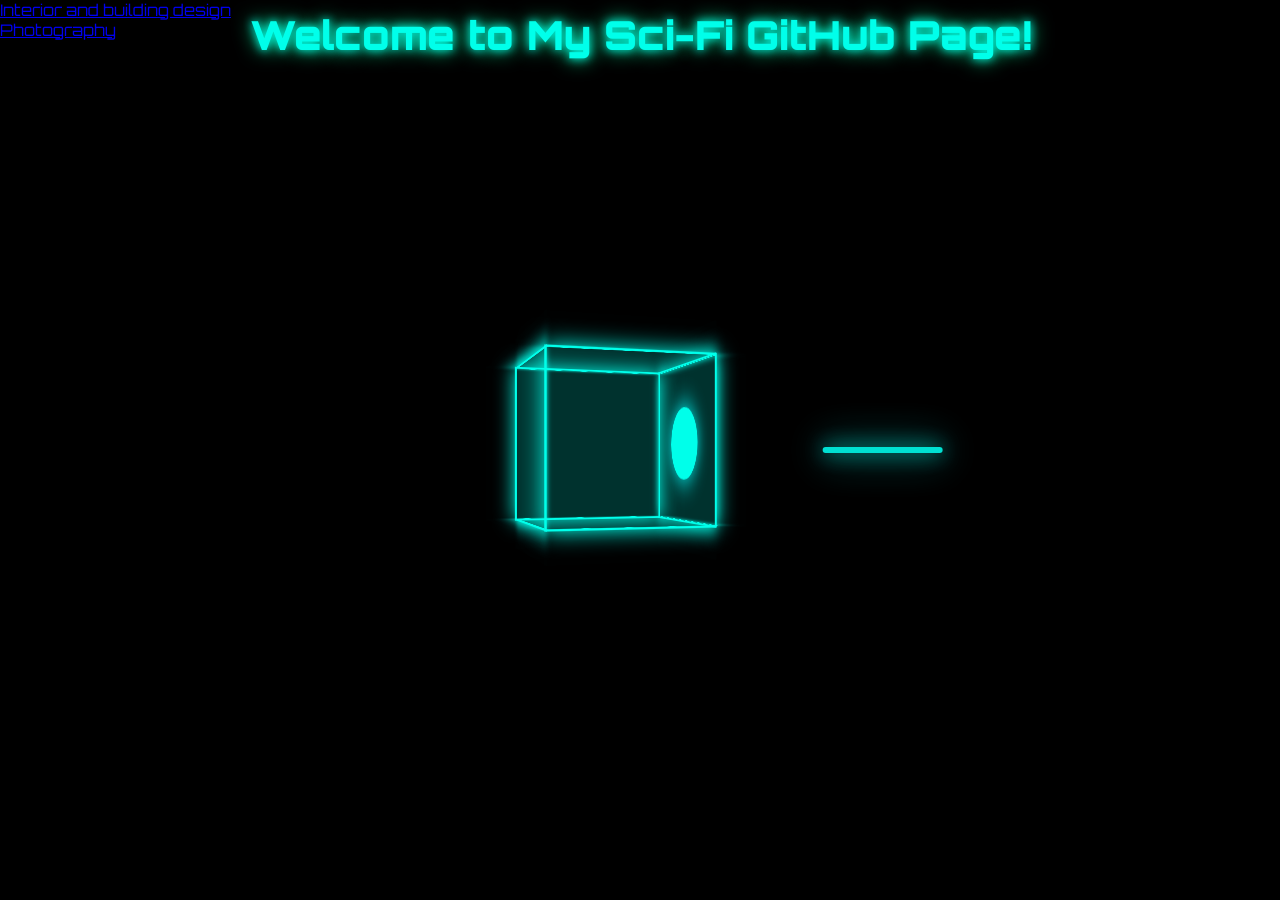
==== index.html @ 4496f055 "Update index.html" ====
<!DOCTYPE html>
<html lang="en">
<head>
<meta charset="UTF-8" />
<meta name="viewport" content="width=device-width, initial-scale=1" />
<title>My Sci-Fi GitHub Page</title>

<link href="https://fonts.googleapis.com/css2?family=Orbitron&display=swap" rel="stylesheet" />
<style>
  body, html {
    margin: 0; padding: 0; height: 100%;
    background: black;
    color: #00ffea;
    font-family: 'Orbitron', sans-serif;
    overflow: hidden;
    display: flex;
    flex-direction: column;
  }
  a {
  position: relative;
  z-index: 300;
  display: inline-block;
  }
  h1 {
    position: fixed;
    top: 10px; left: 0; right: 0;
    margin: 0;
    font-weight: 900;
    font-size: 2.5em;
    text-align: center;
    text-shadow: 0 0 10px #00ffea, 0 0 20px #00ffa0;
    z-index: 100;
  }
  #container {
    flex: 1;
    display: flex;
    justify-content: center;
    align-items: center;
  }
  #scene {
    width: 220px;
    height: 220px;
    perspective: 800px;
  }
  #cube {
    width: 160px;
    height: 160px;
    position: relative;
    transform-style: preserve-3d;
  }
  .face {
    position: absolute;
    width: 160px;
    height: 160px;
    border: 2px solid #00ffea;
    background: rgba(0, 255, 234, 0.1);
    box-shadow: 0 0 20px #00ffea;
    display: flex;
    justify-content: center;
    align-items: center;
  }
  .front::before {
    content: "";
    width: 75px;
    height: 75px;
    border-radius: 50%;
    background: #00ffea;
    box-shadow: 0 0 30px cyan;
    position: relative;
    z-index: 1;
  }
  .front { transform: translateZ(80px); }
  .back { transform: rotateY(180deg) translateZ(80px); }
  .right { transform: rotateY(90deg) translateZ(80px); }
  .left { transform: rotateY(-90deg) translateZ(80px); }
  .top { transform: rotateX(90deg) translateZ(80px); }
  .bottom { transform: rotateX(-90deg) translateZ(80px); }
  /* Laser beam style. Longer horizontally, thin vertically */
  #laser {
    position: fixed;
    top: 50%;
    left: 50%;
    width: 120px;  /* longer beam */
    height: 6px;
    background: #00fff0;
    box-shadow: 0 0 20px #00fff0, 0 0 40px #00fff0;
    border-radius: 3px;
    transform-origin: left center;
    pointer-events: none;
    opacity: 0;
    z-index: 200;
  }
</style>
</head>
<body>
<h1>Welcome to My Sci-Fi GitHub Page!</h1>
<a href="interior-building-design.html">Interior and building design</a>
<a href="Photography.html">Photography</a>
<div id="container">
  <div id="scene">
    <div id="cube">
      <div class="face front"></div>
      <div class="face back"></div>
      <div class="face right"></div>
      <div class="face left"></div>
      <div class="face top"></div>
      <div class="face bottom"></div>
    </div>
  </div>
</div>

<div id="laser"></div>

<script>
  const cube = document.getElementById('cube');
  const laser = document.getElementById('laser');

  const rotationDuration = 4000; // 4 seconds for one full cube rotation
  const laserFlightDuration = 1500; // 1.5 seconds laser flight
  const laserDelay = rotationDuration / 4; // 1 sec delay after rotation start before firing

  let startTime = null;
  let laserStart = null;

  function animate(timestamp) {
    if (!startTime) startTime = timestamp;
    const elapsed = timestamp - startTime;

    // Calculate rotation angle around Y axis only for simplicity
    const rotationProgress = (elapsed % rotationDuration) / rotationDuration;
    const angleY = rotationProgress * 360;
    cube.style.transform = `rotateY(${angleY}deg)`;

    // Handle laser shooting timing
    const modTime = elapsed % rotationDuration;

    if (!laserStart && modTime >= laserDelay) {
      laserStart = timestamp;
      laser.style.opacity = '1';
      // Position laser at right side of cube center (half cube width)
      // We place laser horizontally centered vertically at middle screen height
      laser.style.left = `calc(50% + ${160/2}px)`; // 160px is cube width, add half cube width to center
      laser.style.top = '50%';
      laser.style.transform = 'translate(0, -50%) translateX(0) rotate(0deg)';
    }

    if (laserStart) {
      const laserElapsed = timestamp - laserStart;
      if (laserElapsed <= laserFlightDuration) {
        // Laser moves from cube side to right outside viewport
        const progress = laserElapsed / laserFlightDuration;
        const travelDistance = window.innerWidth / 2 + 200; // beyond right edge
        laser.style.transform = `translate(0, -50%) translateX(${travelDistance * progress}px) rotate(0deg)`;
        laser.style.opacity = 1 - progress;
      } else {
        laser.style.opacity = '0';
        laserStart = null;
      }
    }

    requestAnimationFrame(animate);
  }

  requestAnimationFrame(animate);
</script>
</body>
</html>
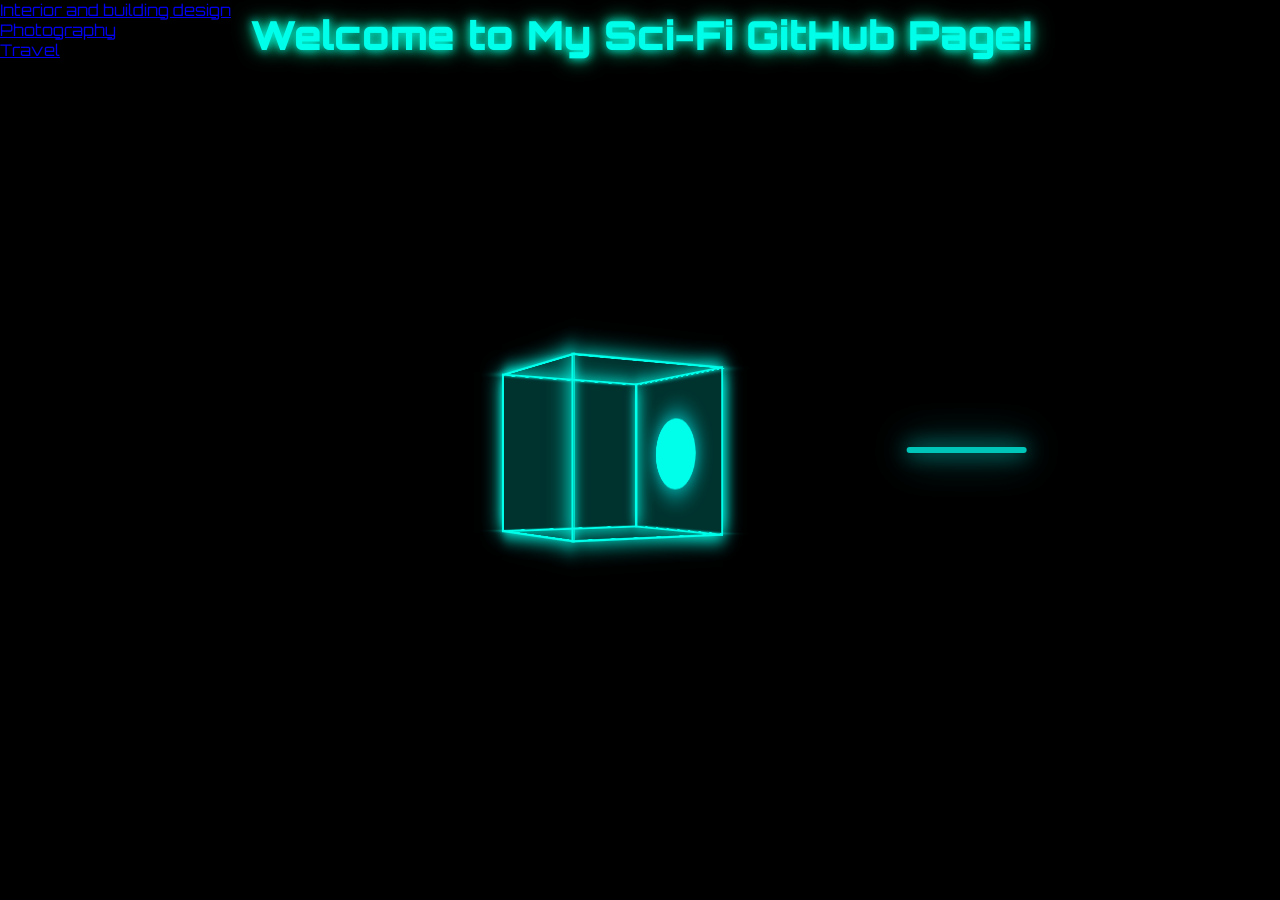
==== commit bd5241ba: "Update index.html" ====
--- a/index.html
+++ b/index.html
@@ -96,6 +96,8 @@
 <h1>Welcome to My Sci-Fi GitHub Page!</h1>
 <a href="interior-building-design.html">Interior and building design</a>
 <a href="Photography.html">Photography</a>
+<a href="travel_blog_01.html">Travel</a>
+  
 <div id="container">
   <div id="scene">
     <div id="cube">
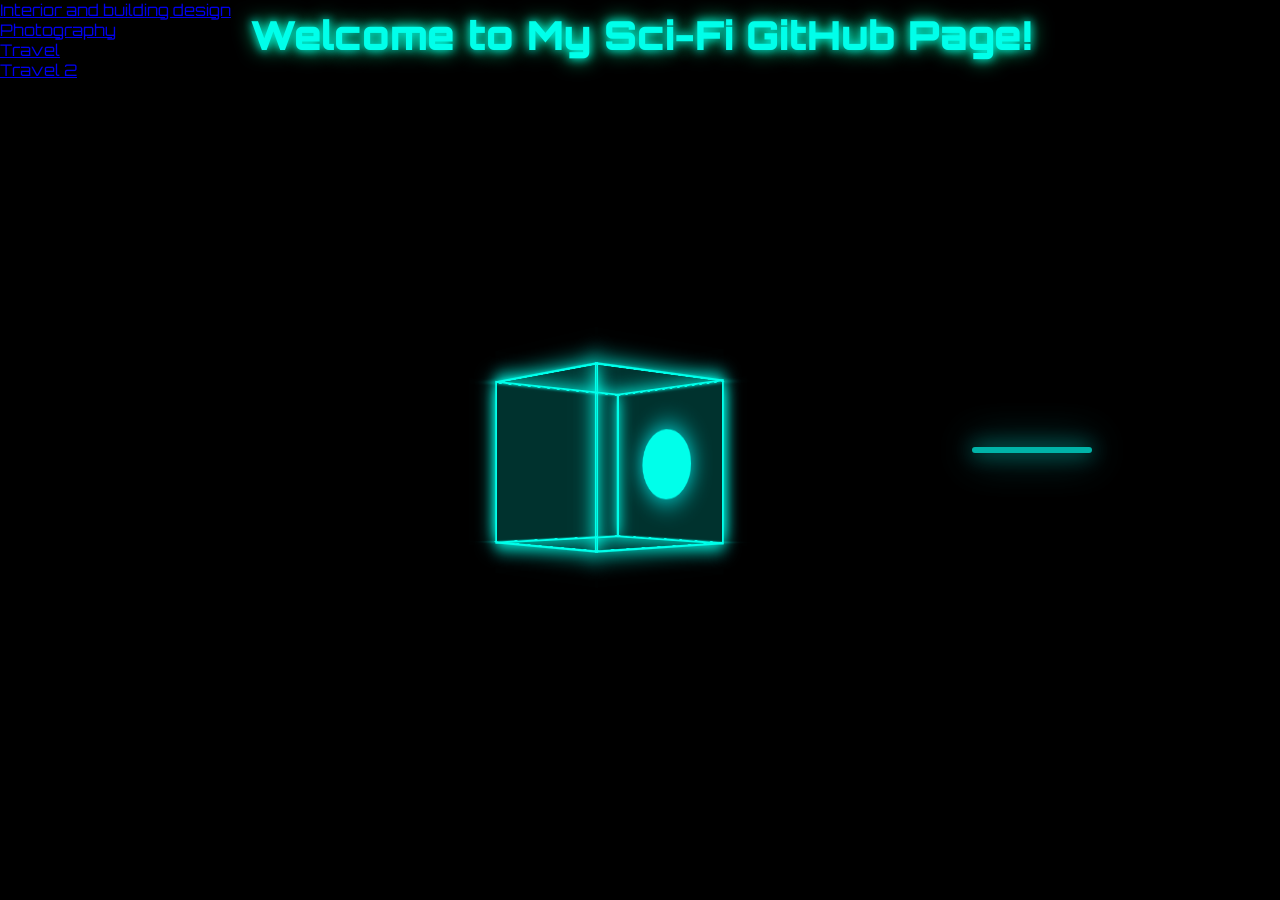
==== commit cf6d5fb3: "Update index.html" ====
--- a/index.html
+++ b/index.html
@@ -97,6 +97,7 @@
 <a href="interior-building-design.html">Interior and building design</a>
 <a href="Photography.html">Photography</a>
 <a href="travel_blog_01.html">Travel</a>
+<a href="travel_blog_02.html">Travel 2</a>
   
 <div id="container">
   <div id="scene">
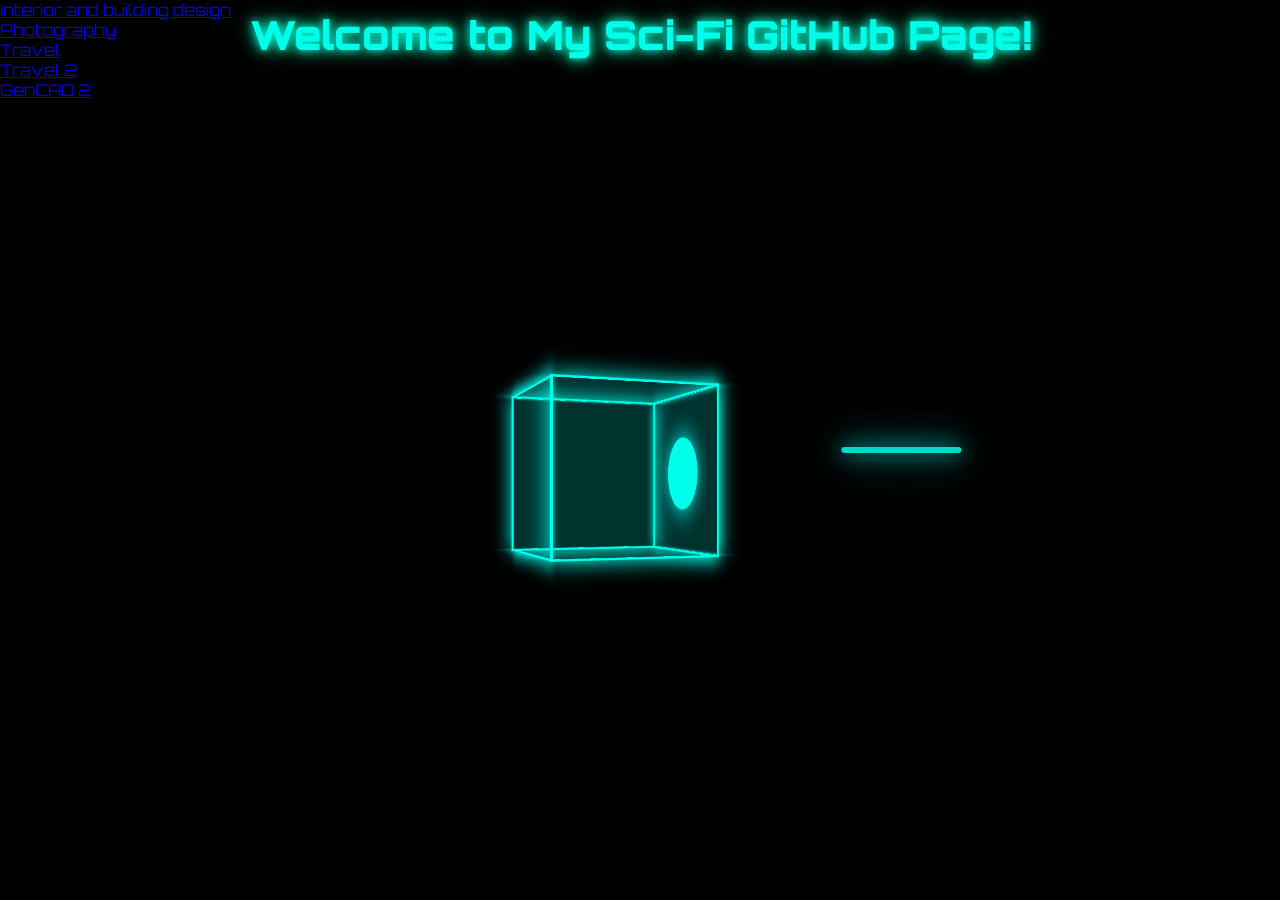
==== commit 8552c0a6: "Update index.html" ====
--- a/index.html
+++ b/index.html
@@ -99,6 +99,8 @@
 <a href="travel_blog_01.html">Travel</a>
 <a href="travel_blog_02.html">Travel 2</a>
   
+<a href="travel_blog_02.html">GenCAD 2</a>
+  
 <div id="container">
   <div id="scene">
     <div id="cube">
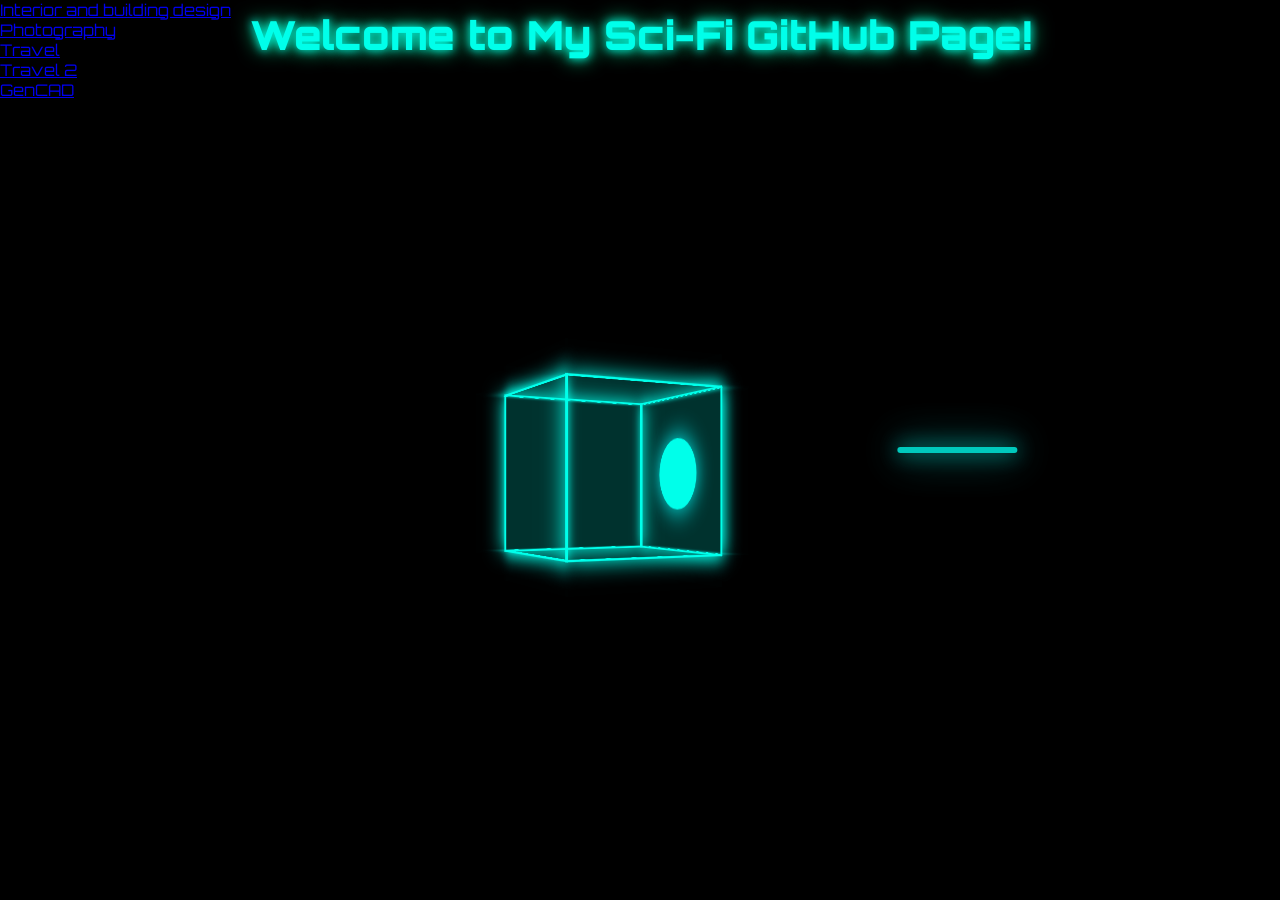
==== commit d387de05: "Update index.html" ====
--- a/index.html
+++ b/index.html
@@ -99,7 +99,7 @@
 <a href="travel_blog_01.html">Travel</a>
 <a href="travel_blog_02.html">Travel 2</a>
   
-<a href="travel_blog_02.html">GenCAD 2</a>
+<a href="GenCAD.html">GenCAD</a>
   
 <div id="container">
   <div id="scene">
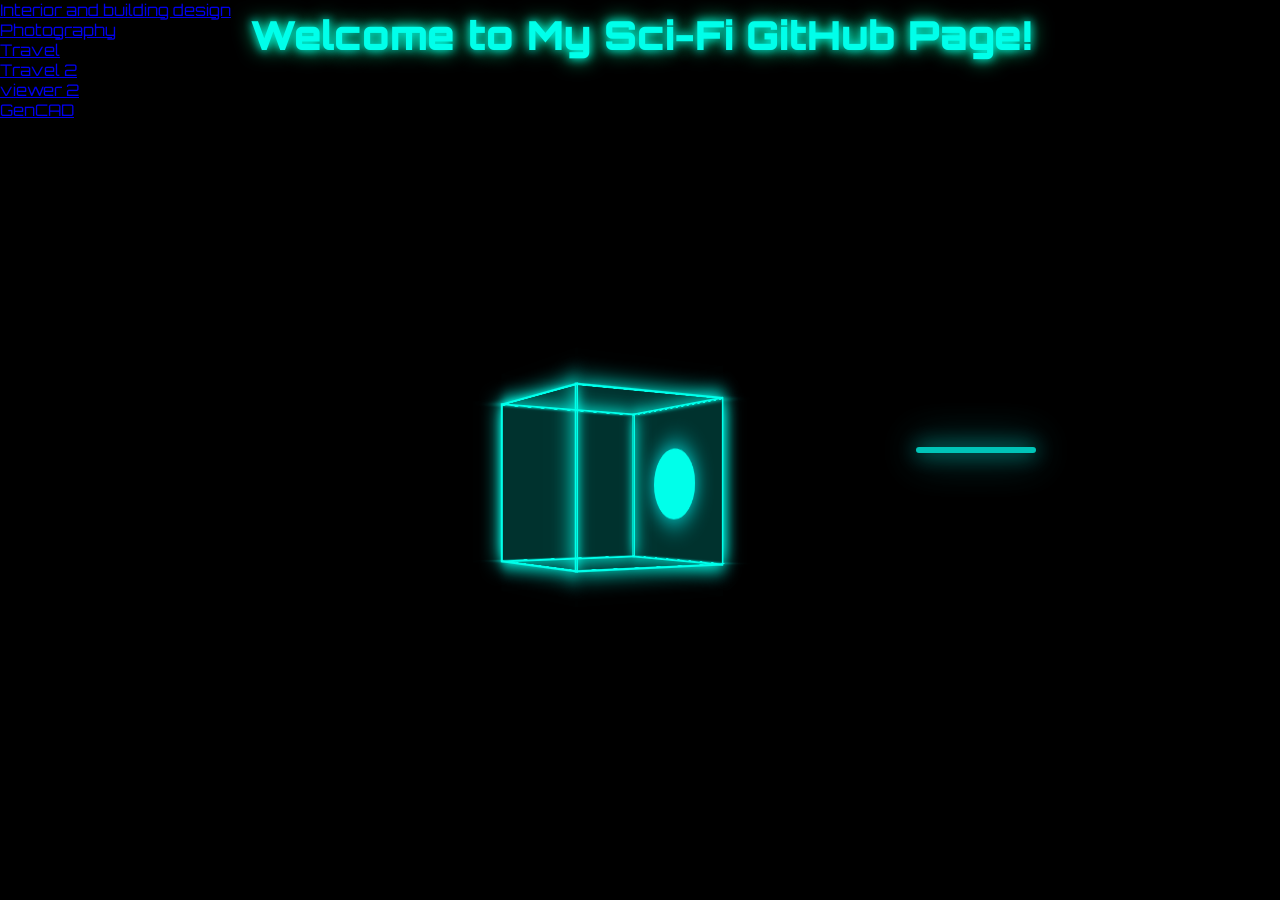
==== commit 92b584f7: "Update index.html" ====
--- a/index.html
+++ b/index.html
@@ -98,6 +98,7 @@
 <a href="Photography.html">Photography</a>
 <a href="travel_blog_01.html">Travel</a>
 <a href="travel_blog_02.html">Travel 2</a>
+<a href="3d_viewer.html">viewer 2</a>
   
 <a href="GenCAD.html">GenCAD</a>
   
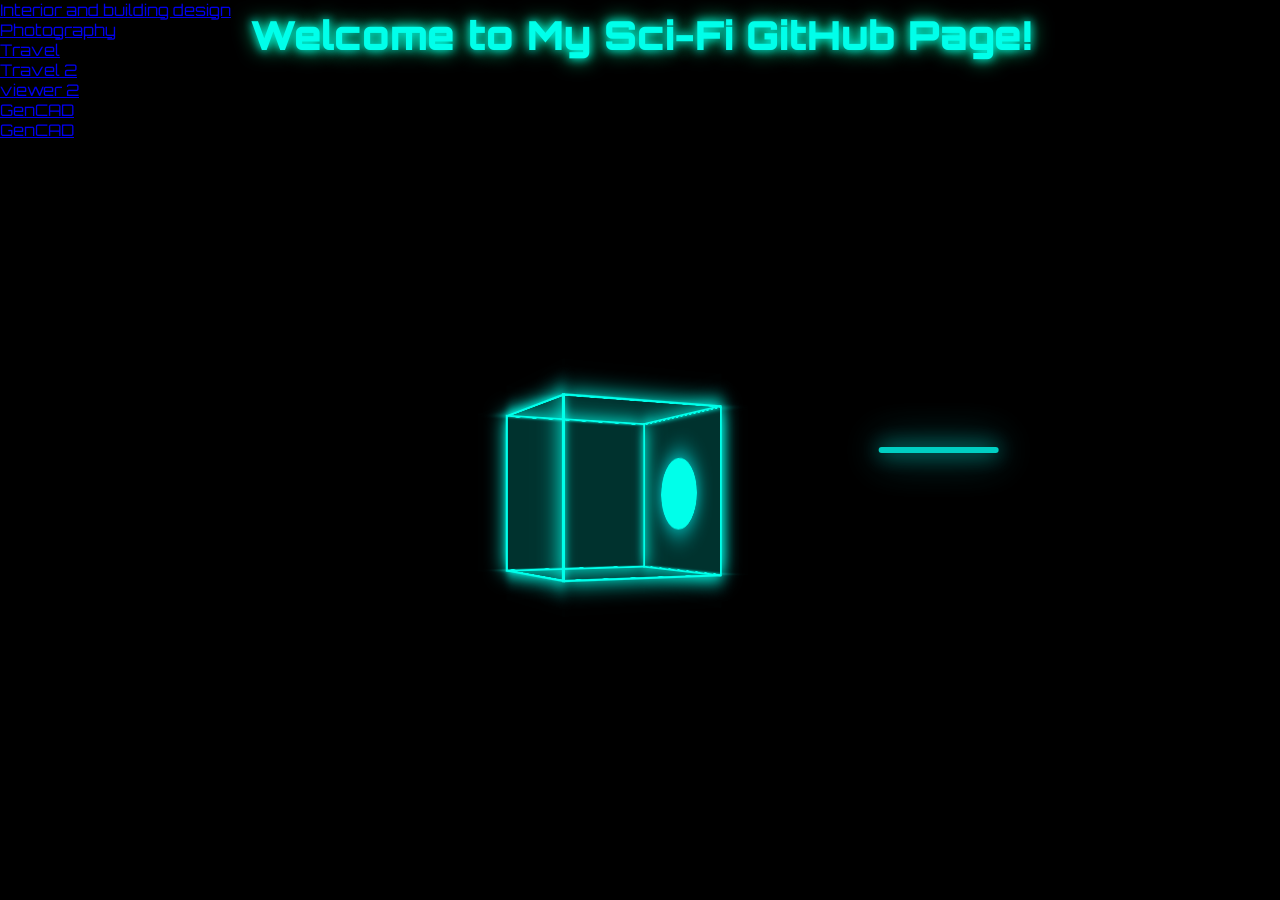
==== commit 09c95998: "Add link to portfolio in index.html" ====
--- a/index.html
+++ b/index.html
@@ -101,6 +101,8 @@
 <a href="3d_viewer.html">viewer 2</a>
   
 <a href="GenCAD.html">GenCAD</a>
+
+<a href="portfolio/portfolio.html">GenCAD</a>
   
 <div id="container">
   <div id="scene">
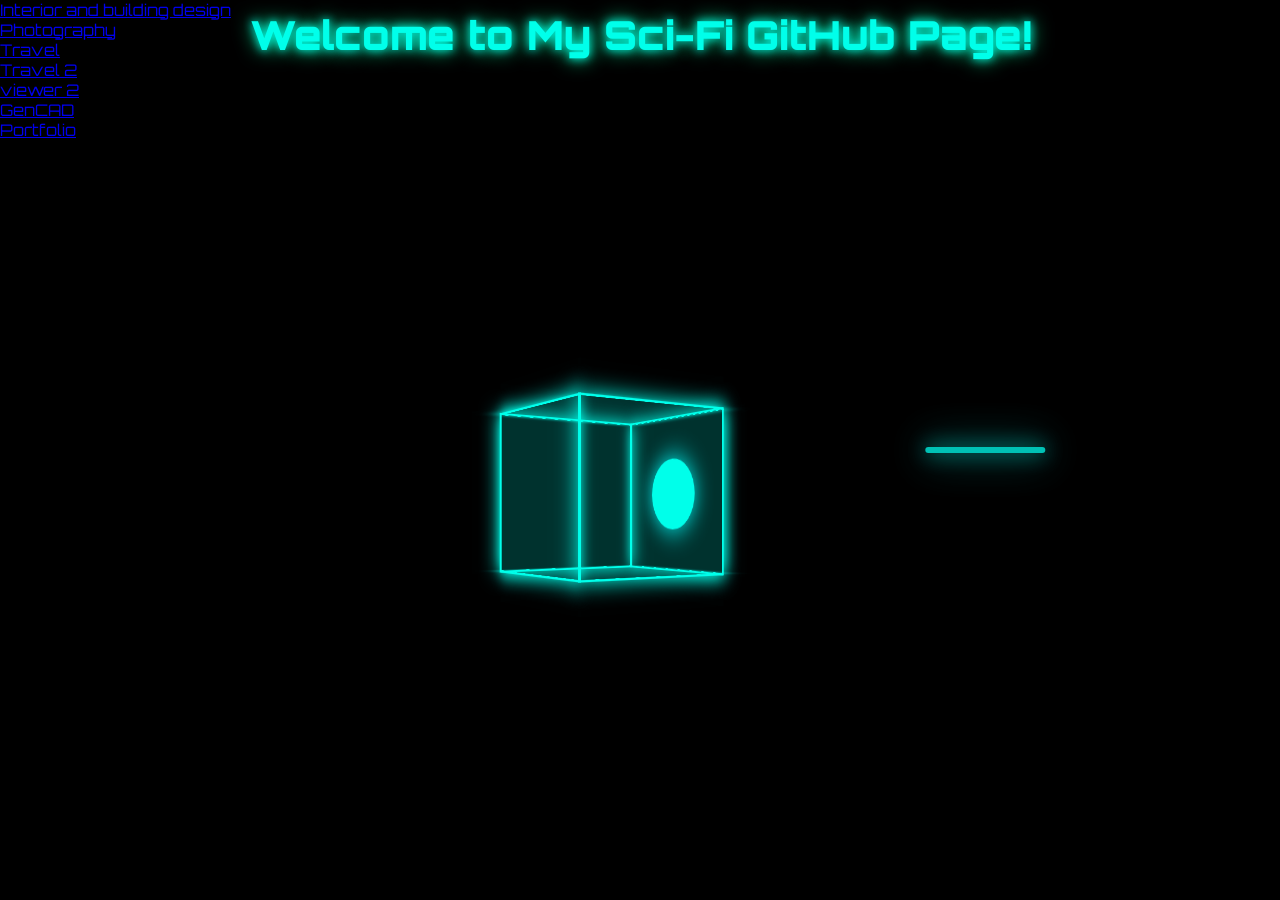
==== commit e9f1f03d: "Update index.html" ====
--- a/index.html
+++ b/index.html
@@ -102,7 +102,7 @@
   
 <a href="GenCAD.html">GenCAD</a>
 
-<a href="portfolio/portfolio.html">GenCAD</a>
+<a href="portfolio/portfolio.html">Portfolio</a>
   
 <div id="container">
   <div id="scene">
